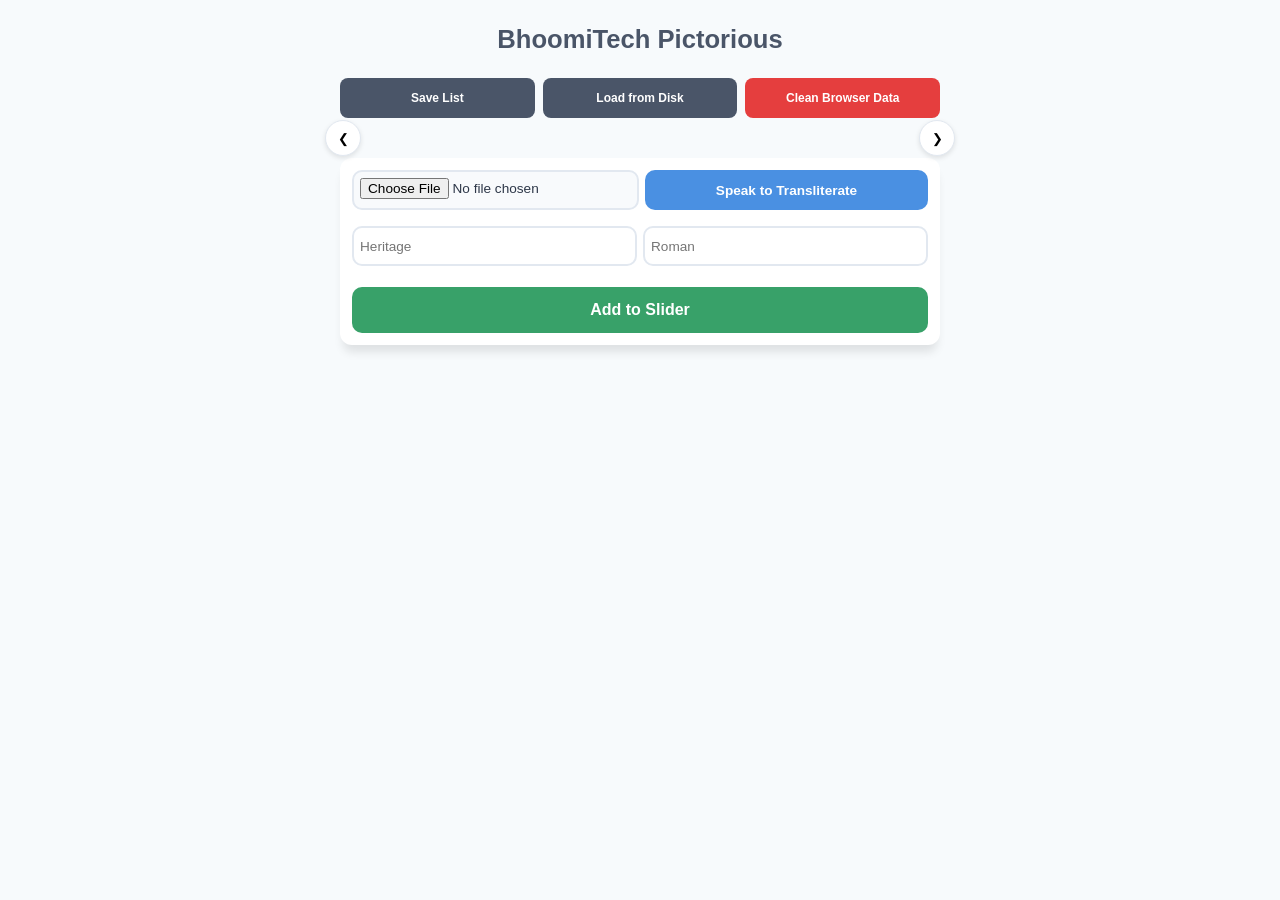
==== read/index.html @ 878ecfc7 "Add files via upload" ====
<!DOCTYPE html>
<html lang="en">
<head>
    <meta charset="UTF-8">
    <meta name="viewport" content="width=device-width, initial-scale=1.0">
    <title>Home Language Archive</title>
    <link rel="shortcut icon" type="image/x-icon" href="favicon.ico">
    <link rel="stylesheet" href="style.css">
	<link rel="stylesheet" href="https://cdnjs.cloudflare.com/ajax/libs/font-awesome/6.5.1/css/all.min.css">
</head>
<body>
    <div class="app-container">
        <h2>BhoomiTech Pictorious</h2>

        <div class="data-controls">
          <button id="downloadBtn" class="util-btn">Save List</button>
          <label class="util-btn">Load from Disk<input type="file" id="restoreInput" accept=".json" style="display:none;"></label>
          <button id="clearDbBtn" class="util-btn danger">Clean Browser Data</button>
        </div>

        <div class="slider-wrapper">
          <button id="prevBtn" class="nav-btn prev">❮</button>
          <div id="archiveSlider" class="slider-container"></div>
          <button id="nextBtn" class="nav-btn next">❯</button>
        </div>

        <section class="creator-card">
		  <div class="control-group">
            <input type="file" id="imageInput" accept="image/*">
            <button id="captureAction" class="primary-btn">Speak to Transliterate</button>
          </div>
            <div id="previewContainer"></div>		  
          <div class="control-group">  
            <input type="text" id="heritageInput" placeholder="Heritage">
            <input type="text" id="transInput" placeholder="Roman">
          </div>  
            <button id="saveCard" class="save-btn">Add to Slider</button>
        </section>

    </div>
	<script type="module" src="script.js"></script>
</body>
</html>
---- read/style.css ----
* {
    box-sizing: border-box;
    margin: 0;
    padding: 0;
}

body { 
    font-family: 'Segoe UI', Roboto, Helvetica, Arial, sans-serif; 
    background: #f7fafc; 
    padding: 20px; 
    color: #2d3748;
    line-height: 1.5;
}

.app-container { 
    max-width: 600px;
    margin: 0 auto; 
}

h2 { 
    text-align: center; 
    color: #4a5568; 
    margin-bottom: 10px;
    font-size: 1.6rem;
}

.creator-card { 
    background: white; 
    padding: 12px; 
    border-radius: 12px; 
    box-shadow: 0 10px 10px -3px rgba(0, 0, 0, 0.1); 
    margin-bottom: 10px;
}

.control-group {
    display: flex;
    gap: 6px;
    align-items: stretch;
    margin-bottom: 6px;
}

#imageInput, #captureAction {
    flex: 1;
    height: 40px;
    margin: 0;
    padding: 6px;
    border-radius: 10px;
    font-size: 0.85rem;
    box-sizing: border-box;
    display: flex;
    align-items: center;
    justify-content: center;
}

#imageInput {
    border: 2px solid #e2e8f0;
    background: #f8fafc;
    cursor: pointer;
}

input[type="text"] { 
    display: block; 
    width: 100%;
    height: 40px;	
    margin: 10px 0; 
    padding: 6px; 
    border: 2px solid #e2e8f0; 
    border-radius: 10px; 
    font-size: 0.85rem;
    transition: border-color 0.2s;
}

input[type="text"]:focus {
    outline: none;
    border-color: #4a90e2;
}

#previewContainer {
	display: none;
    width: 100%;
    min-height: 100px;
    justify-content: center;
    align-items: center;
    background: #f0f0f0;
    border: 2px dashed #ccc;
    margin-bottom: 15px;
    overflow: hidden;
}

#previewContainer.visible {
    display: flex; 
}

.primary-btn {
	background: #4a90e2;
	color: white;
	border: none;
	font-weight: bold;
	cursor: pointer;
	}
	
.save-btn { 
    background: #38a169; 
    color: white; 
    border: none; 
    width: 100%; 
    padding: 14px; 
    border-radius: 10px; 
    font-weight: bold; 
    cursor: pointer;
    font-size: 1rem;
    margin-top: 5px;
}

.primary-btn:active, .save-btn:active {
	transform: scale(0.98);
	}

.active-rec {
    background: #e53e3e !important;
    animation: pulse 1.2s infinite;
}

@keyframes pulse {
    0% { transform: scale(1); box-shadow: 0 0 0 0 rgba(229, 62, 62, 0.4); }
    70% { transform: scale(1.02); box-shadow: 0 0 0 10px rgba(229, 62, 62, 0); }
    100% { transform: scale(1); }
}

.archive-header { 
    display: flex; 
    justify-content: flex-start; 
    align-items: center; 
    margin-top: 10px; 
    padding: 0 5px;
}

.slider-wrapper {
    position: relative;
    margin: 10px 0;
}

.slider-container {
    display: flex;
    overflow-x: auto;
    gap: 10px;
    padding: 10px 0;
    scroll-snap-type: x mandatory;
    scroll-behavior: smooth;
    scrollbar-width: none;
}

.slider-container::-webkit-scrollbar { display: none; }

.card {
    flex: 0 0 calc((100% - 12px) / 2);
    scroll-snap-align: start;
    box-sizing: border-box;	
    background: white;
    border-radius: 10px;
    box-shadow: 0 4px 6px -1px rgba(0,0,0,0.1);
    padding: 10px;
    text-align: center;
    display: flex;
    flex-direction: column;
    overflow: hidden;
}

#archiveSlider {
    display: flex;
    overflow-x: auto;
    scroll-behavior: smooth;
    gap: 15px;
    padding: 10px 0;
    scroll-snap-type: x mandatory;
    scrollbar-width: none;
}

#archiveSlider::-webkit-scrollbar {
    display: none;
}

@media (max-width: 600px) {
    .card {
        flex: 0 0 calc(100% - 6px);
    }
}

.card img {
    width: 100%;
    height: 150px;
    object-fit: contain;
    background-color: #fff;	
    max-width: 100%; 
    border-radius: 6px;
    margin: 0 auto 10px auto;
    display: block;
}

.script-display { 
    font-size: 0.9rem; 
    font-weight: bold; 
    color: #2d3748; 
    margin-bottom: 8px;
    padding: 8px;
    background: #f1f5f9;
    border-radius: 6px;
    min-height: 40px;
    display: flex;
    align-items: center;
    justify-content: center;
}

/* --- 6. Navigation & Utilities --- */
.nav-btn {
    position: absolute;
    top: 50%;
    transform: translateY(-50%);
    background: white;
    border: 1px solid #e2e8f0;
    border-radius: 50%;
    width: 36px;
    height: 36px;
    cursor: pointer;
    z-index: 5;
    display: flex;
    align-items: center;
    justify-content: center;
    box-shadow: 0 2px 5px rgba(0,0,0,0.1);
}

.nav-btn.prev { left: -15px; }
.nav-btn.next { right: -15px; }

.card-actions {
    display: flex;
    justify-content: center;
    align-items: center;
    gap: 8px;
    margin-top: auto;
}

.play-btn { 
    background: #4a90e2; 
    color: white; 
    border: none; 
    padding: 6px 12px; 
    border-radius: 6px; 
    cursor: pointer; 
    font-size: 0.8rem;
}

.delete-btn {
    background: transparent;
    border: none;
    cursor: pointer;
    font-size: 1.1rem;
    color: #a0aec0;
}
.delete-btn:hover { color: #e53e3e; }

.data-controls { 
    display: grid; 
    grid-template-columns: 1fr 1fr 1fr; 
    gap: 8px; 
    margin-top: 20px; 
}

.util-btn { 
    background: #4a5568; 
    color: white; 
    padding: 6px 10px;
    border-radius: 8px; 
    border: none; 
    cursor: pointer; 
    text-align: center; 
    font-size: 0.75rem;
    font-weight: 600;
    
    /* --- ADD THESE THREE LINES --- */
    display: flex;
    align-items: center;
    justify-content: center;
    
    min-height: 40px;
    width: 100%; /* Ensures the label fills its grid cell */
    box-sizing: border-box;
}

.util-btn:hover { 
    background: #2d3748; 
}

/* Ensure the red button stays centered too */
.util-btn.danger {
    background: #e53e3e;
    display: flex;
    align-items: center;
    justify-content: center;
}
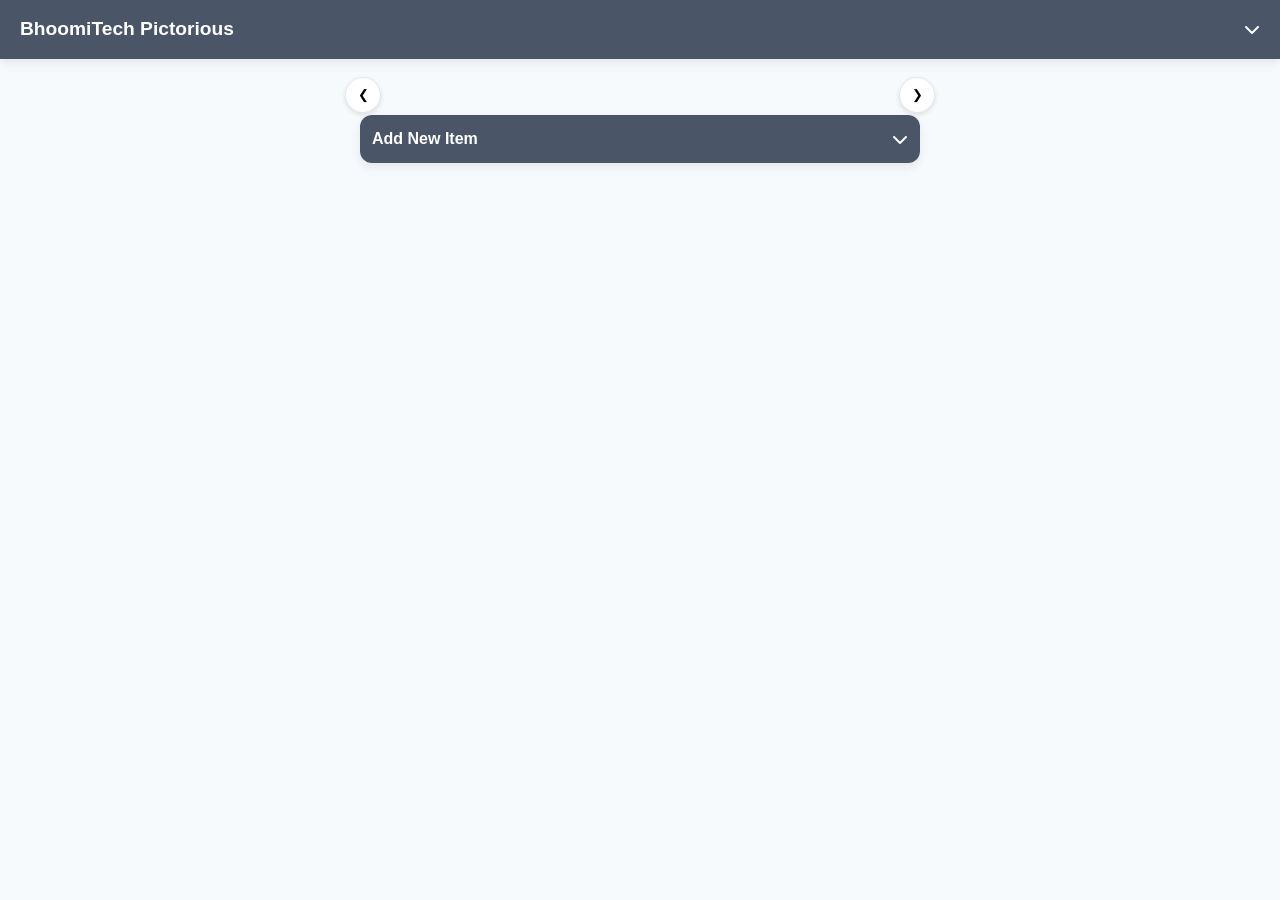
==== commit 9a60176c: "Update index.html" ====
--- a/read/index.html
+++ b/read/index.html
@@ -9,35 +9,52 @@
 	<link rel="stylesheet" href="https://cdnjs.cloudflare.com/ajax/libs/font-awesome/6.5.1/css/all.min.css">
 </head>
 <body>
-    <div class="app-container">
-        <h2>BhoomiTech Pictorious</h2>
 
+    <div class="top-accordion">
+      <div class="accordion-header" id="accordionToggle" tabindex="0">
+        <h1>BhoomiTech Pictorious</h1>
+        <i class="fa-solid fa-chevron-down"></i>
+      </div>
+      <div class="accordion-body" id="accordionBody">
         <div class="data-controls">
           <button id="downloadBtn" class="util-btn">Save List</button>
-          <label class="util-btn">Load from Disk<input type="file" id="restoreInput" accept=".json" style="display:none;"></label>
+          <label class="util-btn">
+            Load from Disk
+            <input type="file" id="restoreInput" accept=".json" hidden>
+          </label>
           <button id="clearDbBtn" class="util-btn danger">Clean Browser Data</button>
         </div>
+      </div>
+    </div>
 
+    <div class="app-container">
         <div class="slider-wrapper">
           <button id="prevBtn" class="nav-btn prev">❮</button>
           <div id="archiveSlider" class="slider-container"></div>
           <button id="nextBtn" class="nav-btn next">❯</button>
         </div>
-
-        <section class="creator-card">
-		  <div class="control-group">
-            <input type="file" id="imageInput" accept="image/*">
-            <button id="captureAction" class="primary-btn">Speak to Transliterate</button>
+		<div class="bottom-accordion">
+          <div class="accordion-header" id="accordionNewItem">
+            <h4>Add New Item</h4>
+            <i class="fa-solid fa-chevron-down"></i>
           </div>
-            <div id="previewContainer"></div>		  
-          <div class="control-group">  
-            <input type="text" id="heritageInput" placeholder="Heritage">
-            <input type="text" id="transInput" placeholder="Roman">
-          </div>  
-            <button id="saveCard" class="save-btn">Add to Slider</button>
-        </section>
-
+          <div class="accordion-section" id="accordionItem">
+			<section class="creator-card">
+		      <div class="control-group">
+                <input type="file" id="imageInput" accept="image/*">
+                <button id="captureAction" class="primary-btn">Speak to Transliterate</button>
+              </div>
+              <div id="previewContainer"></div>		  
+                <div class="control-group">  
+                  <input type="text" id="heritageInput" placeholder="Heritage">
+                  <input type="text" id="transInput" placeholder="Roman">
+                </div>  
+                <button id="saveCard" class="save-btn">Add to Slider</button>
+            </section>
+          </div>
+        </div>
     </div>
+	
 	<script type="module" src="script.js"></script>
 </body>
-</html>+</html>
--- a/read/style.css
+++ b/read/style.css
@@ -5,23 +5,96 @@
 }
 
 body { 
+    overflow-x: hidden;
     font-family: 'Segoe UI', Roboto, Helvetica, Arial, sans-serif; 
-    background: #f7fafc; 
-    padding: 20px; 
+    background: #f7fafc;  
     color: #2d3748;
     line-height: 1.5;
 }
 
+/* --- TOP ACCORDION --- */
+.top-accordion {
+    width: 100vw;
+    position: relative;
+    left: 50%;
+    transform: translateX(-50%);
+    background: white;
+    box-shadow: 0 4px 10px rgba(0,0,0,0.08);
+    margin-bottom: 10px;
+    z-index: 10;
+}
+
+.accordion-header {
+    display: flex;
+    justify-content: space-between;
+    align-items: center;
+    padding: 15px 20px;
+    cursor: pointer;
+    background: #4a5568;
+    color: white;
+}
+
+.accordion-header h1 {
+    font-size: 1.2rem;
+    margin: 0;
+}
+
+.accordion-header i {
+    transition: transform 0.3s ease;
+}
+
+.accordion-body {
+    height: 0;
+    overflow: hidden;
+    transition: height 0.3s ease;
+    background: #f7fafc;
+    padding: 0 15px;
+}
+
+.top-accordion.active .accordion-header i {
+    transform: rotate(180deg);
+}
+
+/* --- APP CONTAINER --- */
 .app-container { 
     max-width: 600px;
-    margin: 0 auto; 
-}
-
-h2 { 
-    text-align: center; 
-    color: #4a5568; 
-    margin-bottom: 10px;
-    font-size: 1.6rem;
+    margin: 0 auto;
+    padding: 6px 20px;	
+}
+
+/* --- BOTTOM ACCORDION --- */
+.bottom-accordion {
+    background: white;
+    border-radius: 12px;
+    margin-top: 10px;
+    box-shadow: 0 4px 10px rgba(0,0,0,0.08);
+}
+
+.bottom-accordion .accordion-header {
+    display: flex;
+    justify-content: space-between;
+    align-items: center;
+    padding: 12px;
+    cursor: pointer;
+    background: #4a5568;
+    color: white;
+    border-radius: 12px;
+}
+
+.bottom-accordion .accordion-header h4 {
+    margin: 0;
+    font-size: 1rem;
+}
+
+.accordion-section {
+    height: 0;
+    overflow: hidden;
+    transition: height 0.35s ease;
+}
+
+.bottom-accordion.active .accordion-header i {
+    transform: rotate(180deg);
+    transition: transform 0.3s ease;
 }
 
 .creator-card { 
@@ -211,7 +284,6 @@
     justify-content: center;
 }
 
-/* --- 6. Navigation & Utilities --- */
 .nav-btn {
     position: absolute;
     top: 50%;
@@ -259,42 +331,24 @@
 }
 .delete-btn:hover { color: #e53e3e; }
 
-.data-controls { 
-    display: grid; 
-    grid-template-columns: 1fr 1fr 1fr; 
-    gap: 8px; 
-    margin-top: 20px; 
-}
-
-.util-btn { 
-    background: #4a5568; 
-    color: white; 
-    padding: 6px 10px;
-    border-radius: 8px; 
-    border: none; 
-    cursor: pointer; 
-    text-align: center; 
+.data-controls {
+    display: flex;
+}
+
+.util-btn {
+    flex: 1;
+	margin: 10px;
+    background: #4a5568;
+    color: white;
+    padding: 6px 6px;
+    border-radius: 6px;
+    border: none;
+    cursor: pointer;
     font-size: 0.75rem;
     font-weight: 600;
-    
-    /* --- ADD THESE THREE LINES --- */
-    display: flex;
-    align-items: center;
-    justify-content: center;
-    
-    min-height: 40px;
-    width: 100%; /* Ensures the label fills its grid cell */
-    box-sizing: border-box;
-}
-
-.util-btn:hover { 
-    background: #2d3748; 
-}
-
-/* Ensure the red button stays centered too */
+    text-align: center;
+}
+
 .util-btn.danger {
     background: #e53e3e;
-    display: flex;
-    align-items: center;
-    justify-content: center;
-}+}
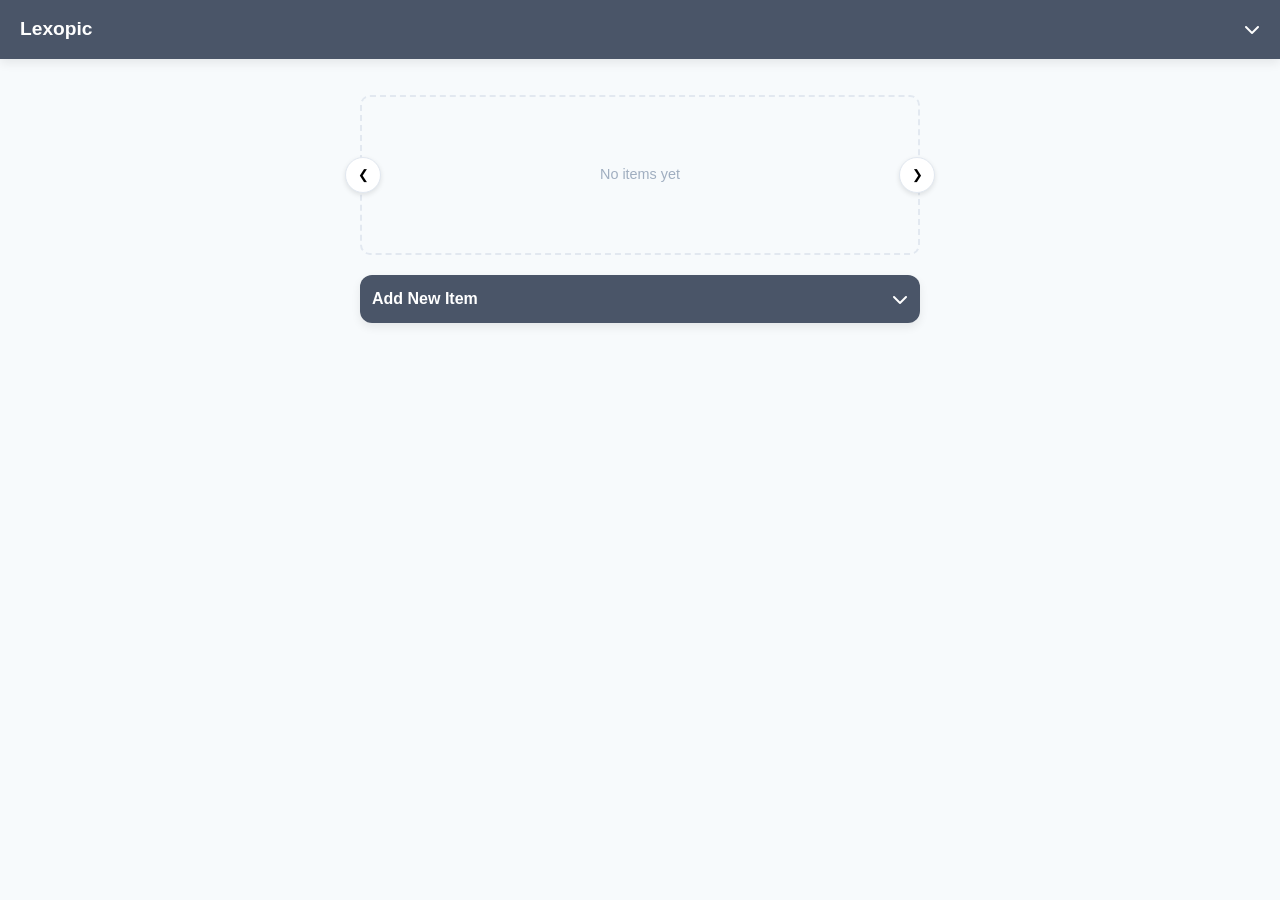
==== commit 07643c46: "Update index.html" ====
--- a/read/index.html
+++ b/read/index.html
@@ -12,17 +12,17 @@
 
     <div class="top-accordion">
       <div class="accordion-header" id="accordionToggle" tabindex="0">
-        <h1>BhoomiTech Pictorious</h1>
+        <h1>Lexopic</h1>
         <i class="fa-solid fa-chevron-down"></i>
       </div>
       <div class="accordion-body" id="accordionBody">
         <div class="data-controls">
-          <button id="downloadBtn" class="util-btn">Save List</button>
+          <button id="downloadBtn" class="util-btn">Save to DiskList</button>
           <label class="util-btn">
             Load from Disk
             <input type="file" id="restoreInput" accept=".json" hidden>
           </label>
-          <button id="clearDbBtn" class="util-btn danger">Clean Browser Data</button>
+          <button id="clearDbBtn" class="util-btn danger">Clean Browser DB</button>
         </div>
       </div>
     </div>
@@ -42,7 +42,7 @@
 			<section class="creator-card">
 		      <div class="control-group">
                 <input type="file" id="imageInput" accept="image/*">
-                <button id="captureAction" class="primary-btn">Speak to Transliterate</button>
+                <button id="captureAction" class="primary-btn">Speak</button>
               </div>
               <div id="previewContainer"></div>		  
                 <div class="control-group">  
--- a/read/style.css
+++ b/read/style.css
@@ -108,8 +108,13 @@
 .control-group {
     display: flex;
     gap: 6px;
-    align-items: stretch;
     margin-bottom: 6px;
+    flex-wrap: wrap;
+}
+
+.control-group > * {
+    flex: 1 1 0;
+    min-width: 0;
 }
 
 #imageInput, #captureAction {
@@ -171,7 +176,7 @@
 	font-weight: bold;
 	cursor: pointer;
 	}
-	
+
 .save-btn { 
     background: #38a169; 
     color: white; 
@@ -212,18 +217,6 @@
     position: relative;
     margin: 10px 0;
 }
-
-.slider-container {
-    display: flex;
-    overflow-x: auto;
-    gap: 10px;
-    padding: 10px 0;
-    scroll-snap-type: x mandatory;
-    scroll-behavior: smooth;
-    scrollbar-width: none;
-}
-
-.slider-container::-webkit-scrollbar { display: none; }
 
 .card {
     flex: 0 0 calc((100% - 12px) / 2);
@@ -240,6 +233,7 @@
 }
 
 #archiveSlider {
+    min-height: 180px;
     display: flex;
     overflow-x: auto;
     scroll-behavior: smooth;
@@ -247,6 +241,18 @@
     padding: 10px 0;
     scroll-snap-type: x mandatory;
     scrollbar-width: none;
+}
+
+#archiveSlider:empty::before {
+    border: 2px dashed #e2e8f0;
+    border-radius: 10px;
+    content: "No items yet";
+    display: flex;
+    align-items: center;
+    justify-content: center;
+    width: 100%;
+    color: #a0aec0;
+    font-size: 0.9rem;
 }
 
 #archiveSlider::-webkit-scrollbar {
